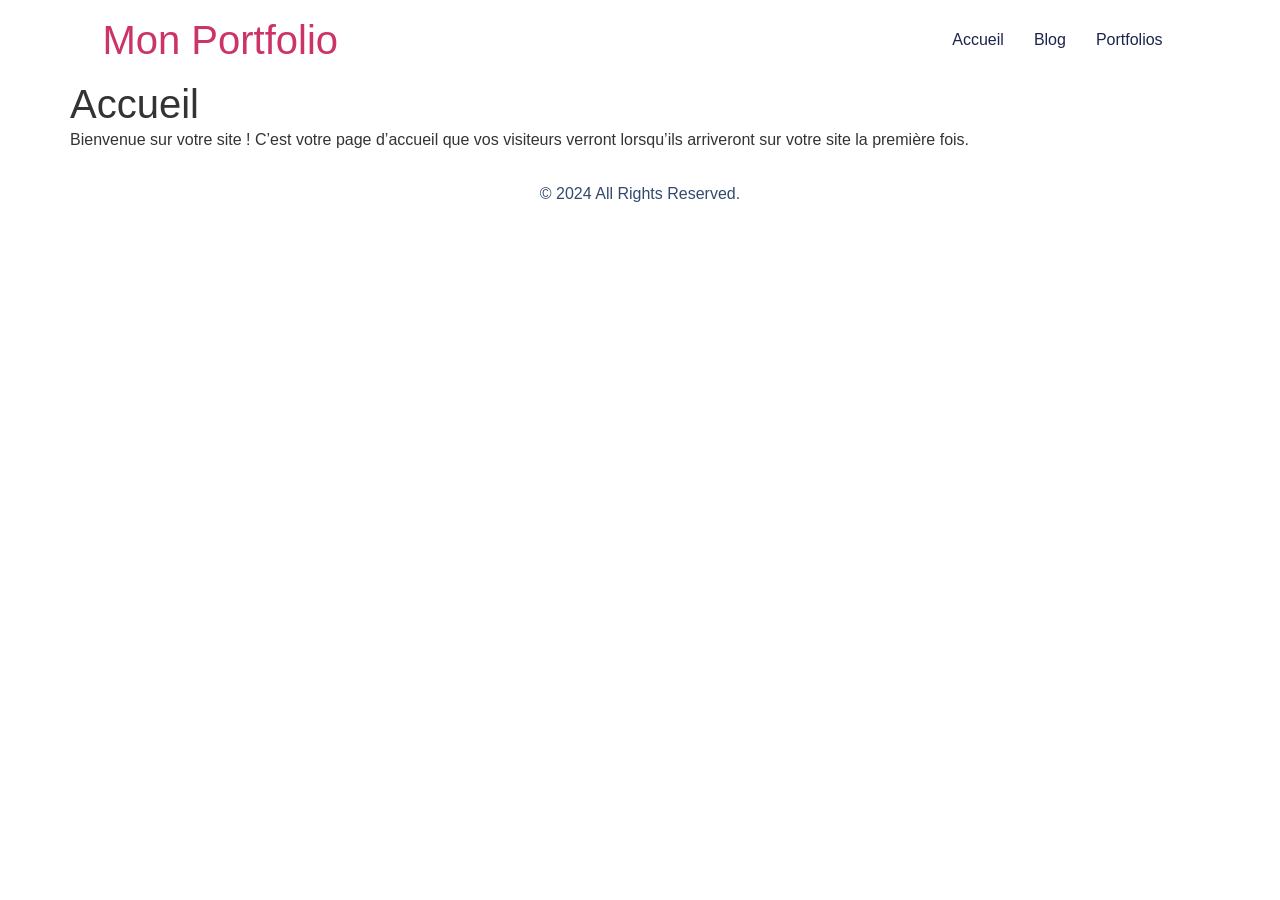
==== accueil/index.html @ 14f30f1a "initial commit" ====
<!DOCTYPE html>
<html lang="fr-FR">
<head>
	<meta charset="UTF-8">
	<meta name="viewport" content="width=device-width, initial-scale=1">
	<link rel="profile" href="https://gmpg.org/xfn/11">
	<title>Accueil &#8211; Mon Portfolio</title>
<meta name="robots" content="max-image-preview:large">
	<style>img:is([sizes="auto" i], [sizes^="auto," i]) { contain-intrinsic-size: 3000px 1500px }</style>
	<link rel="alternate" type="application/rss+xml" title="Mon Portfolio &raquo; Flux" href="/feed/">
<link rel="alternate" type="application/rss+xml" title="Mon Portfolio &raquo; Flux des commentaires" href="/comments/feed/">
<script>
window._wpemojiSettings = {"baseUrl":"https:\/\/s.w.org\/images\/core\/emoji\/15.1.0\/72x72\/","ext":".png","svgUrl":"https:\/\/s.w.org\/images\/core\/emoji\/15.1.0\/svg\/","svgExt":".svg","source":{"concatemoji":"\/wp-includes\/js\/wp-emoji-release.min.js?ver=6.8.1"}};
/*! This file is auto-generated */
!function(i,n){var o,s,e;function c(e){try{var t={supportTests:e,timestamp:(new Date).valueOf()};sessionStorage.setItem(o,JSON.stringify(t))}catch(e){}}function p(e,t,n){e.clearRect(0,0,e.canvas.width,e.canvas.height),e.fillText(t,0,0);var t=new Uint32Array(e.getImageData(0,0,e.canvas.width,e.canvas.height).data),r=(e.clearRect(0,0,e.canvas.width,e.canvas.height),e.fillText(n,0,0),new Uint32Array(e.getImageData(0,0,e.canvas.width,e.canvas.height).data));return t.every(function(e,t){return e===r[t]})}function u(e,t,n){switch(t){case"flag":return n(e,"🏳️‍⚧️","🏳️​⚧️")?!1:!n(e,"🇺🇳","🇺​🇳")&&!n(e,"🏴󠁧󠁢󠁥󠁮󠁧󠁿","🏴​󠁧​󠁢​󠁥​󠁮​󠁧​󠁿");case"emoji":return!n(e,"🐦‍🔥","🐦​🔥")}return!1}function f(e,t,n){var r="undefined"!=typeof WorkerGlobalScope&&self instanceof WorkerGlobalScope?new OffscreenCanvas(300,150):i.createElement("canvas"),a=r.getContext("2d",{willReadFrequently:!0}),o=(a.textBaseline="top",a.font="600 32px Arial",{});return e.forEach(function(e){o[e]=t(a,e,n)}),o}function t(e){var t=i.createElement("script");t.src=e,t.defer=!0,i.head.appendChild(t)}"undefined"!=typeof Promise&&(o="wpEmojiSettingsSupports",s=["flag","emoji"],n.supports={everything:!0,everythingExceptFlag:!0},e=new Promise(function(e){i.addEventListener("DOMContentLoaded",e,{once:!0})}),new Promise(function(t){var n=function(){try{var e=JSON.parse(sessionStorage.getItem(o));if("object"==typeof e&&"number"==typeof e.timestamp&&(new Date).valueOf()<e.timestamp+604800&&"object"==typeof e.supportTests)return e.supportTests}catch(e){}return null}();if(!n){if("undefined"!=typeof Worker&&"undefined"!=typeof OffscreenCanvas&&"undefined"!=typeof URL&&URL.createObjectURL&&"undefined"!=typeof Blob)try{var e="postMessage("+f.toString()+"("+[JSON.stringify(s),u.toString(),p.toString()].join(",")+"));",r=new Blob([e],{type:"text/javascript"}),a=new Worker(URL.createObjectURL(r),{name:"wpTestEmojiSupports"});return void(a.onmessage=function(e){c(n=e.data),a.terminate(),t(n)})}catch(e){}c(n=f(s,u,p))}t(n)}).then(function(e){for(var t in e)n.supports[t]=e[t],n.supports.everything=n.supports.everything&&n.supports[t],"flag"!==t&&(n.supports.everythingExceptFlag=n.supports.everythingExceptFlag&&n.supports[t]);n.supports.everythingExceptFlag=n.supports.everythingExceptFlag&&!n.supports.flag,n.DOMReady=!1,n.readyCallback=function(){n.DOMReady=!0}}).then(function(){return e}).then(function(){var e;n.supports.everything||(n.readyCallback(),(e=n.source||{}).concatemoji?t(e.concatemoji):e.wpemoji&&e.twemoji&&(t(e.twemoji),t(e.wpemoji)))}))}((window,document),window._wpemojiSettings);
</script>
<style id="wp-emoji-styles-inline-css">img.wp-smiley, img.emoji {
		display: inline !important;
		border: none !important;
		box-shadow: none !important;
		height: 1em !important;
		width: 1em !important;
		margin: 0 0.07em !important;
		vertical-align: -0.1em !important;
		background: none !important;
		padding: 0 !important;
	}</style>
<link rel="stylesheet" id="wp-block-library-css" href="/wp-includes/css/dist/block-library/style.min.css?ver=6.8.1" media="all">
<style id="global-styles-inline-css">:root{--wp--preset--aspect-ratio--square: 1;--wp--preset--aspect-ratio--4-3: 4/3;--wp--preset--aspect-ratio--3-4: 3/4;--wp--preset--aspect-ratio--3-2: 3/2;--wp--preset--aspect-ratio--2-3: 2/3;--wp--preset--aspect-ratio--16-9: 16/9;--wp--preset--aspect-ratio--9-16: 9/16;--wp--preset--color--black: #000000;--wp--preset--color--cyan-bluish-gray: #abb8c3;--wp--preset--color--white: #ffffff;--wp--preset--color--pale-pink: #f78da7;--wp--preset--color--vivid-red: #cf2e2e;--wp--preset--color--luminous-vivid-orange: #ff6900;--wp--preset--color--luminous-vivid-amber: #fcb900;--wp--preset--color--light-green-cyan: #7bdcb5;--wp--preset--color--vivid-green-cyan: #00d084;--wp--preset--color--pale-cyan-blue: #8ed1fc;--wp--preset--color--vivid-cyan-blue: #0693e3;--wp--preset--color--vivid-purple: #9b51e0;--wp--preset--gradient--vivid-cyan-blue-to-vivid-purple: linear-gradient(135deg,rgba(6,147,227,1) 0%,rgb(155,81,224) 100%);--wp--preset--gradient--light-green-cyan-to-vivid-green-cyan: linear-gradient(135deg,rgb(122,220,180) 0%,rgb(0,208,130) 100%);--wp--preset--gradient--luminous-vivid-amber-to-luminous-vivid-orange: linear-gradient(135deg,rgba(252,185,0,1) 0%,rgba(255,105,0,1) 100%);--wp--preset--gradient--luminous-vivid-orange-to-vivid-red: linear-gradient(135deg,rgba(255,105,0,1) 0%,rgb(207,46,46) 100%);--wp--preset--gradient--very-light-gray-to-cyan-bluish-gray: linear-gradient(135deg,rgb(238,238,238) 0%,rgb(169,184,195) 100%);--wp--preset--gradient--cool-to-warm-spectrum: linear-gradient(135deg,rgb(74,234,220) 0%,rgb(151,120,209) 20%,rgb(207,42,186) 40%,rgb(238,44,130) 60%,rgb(251,105,98) 80%,rgb(254,248,76) 100%);--wp--preset--gradient--blush-light-purple: linear-gradient(135deg,rgb(255,206,236) 0%,rgb(152,150,240) 100%);--wp--preset--gradient--blush-bordeaux: linear-gradient(135deg,rgb(254,205,165) 0%,rgb(254,45,45) 50%,rgb(107,0,62) 100%);--wp--preset--gradient--luminous-dusk: linear-gradient(135deg,rgb(255,203,112) 0%,rgb(199,81,192) 50%,rgb(65,88,208) 100%);--wp--preset--gradient--pale-ocean: linear-gradient(135deg,rgb(255,245,203) 0%,rgb(182,227,212) 50%,rgb(51,167,181) 100%);--wp--preset--gradient--electric-grass: linear-gradient(135deg,rgb(202,248,128) 0%,rgb(113,206,126) 100%);--wp--preset--gradient--midnight: linear-gradient(135deg,rgb(2,3,129) 0%,rgb(40,116,252) 100%);--wp--preset--font-size--small: 13px;--wp--preset--font-size--medium: 20px;--wp--preset--font-size--large: 36px;--wp--preset--font-size--x-large: 42px;--wp--preset--spacing--20: 0.44rem;--wp--preset--spacing--30: 0.67rem;--wp--preset--spacing--40: 1rem;--wp--preset--spacing--50: 1.5rem;--wp--preset--spacing--60: 2.25rem;--wp--preset--spacing--70: 3.38rem;--wp--preset--spacing--80: 5.06rem;--wp--preset--shadow--natural: 6px 6px 9px rgba(0, 0, 0, 0.2);--wp--preset--shadow--deep: 12px 12px 50px rgba(0, 0, 0, 0.4);--wp--preset--shadow--sharp: 6px 6px 0px rgba(0, 0, 0, 0.2);--wp--preset--shadow--outlined: 6px 6px 0px -3px rgba(255, 255, 255, 1), 6px 6px rgba(0, 0, 0, 1);--wp--preset--shadow--crisp: 6px 6px 0px rgba(0, 0, 0, 1);}:root { --wp--style--global--content-size: 800px;--wp--style--global--wide-size: 1200px; }:where(body) { margin: 0; }.wp-site-blocks > .alignleft { float: left; margin-right: 2em; }.wp-site-blocks > .alignright { float: right; margin-left: 2em; }.wp-site-blocks > .aligncenter { justify-content: center; margin-left: auto; margin-right: auto; }:where(.wp-site-blocks) > * { margin-block-start: 24px; margin-block-end: 0; }:where(.wp-site-blocks) > :first-child { margin-block-start: 0; }:where(.wp-site-blocks) > :last-child { margin-block-end: 0; }:root { --wp--style--block-gap: 24px; }:root :where(.is-layout-flow) > :first-child{margin-block-start: 0;}:root :where(.is-layout-flow) > :last-child{margin-block-end: 0;}:root :where(.is-layout-flow) > *{margin-block-start: 24px;margin-block-end: 0;}:root :where(.is-layout-constrained) > :first-child{margin-block-start: 0;}:root :where(.is-layout-constrained) > :last-child{margin-block-end: 0;}:root :where(.is-layout-constrained) > *{margin-block-start: 24px;margin-block-end: 0;}:root :where(.is-layout-flex){gap: 24px;}:root :where(.is-layout-grid){gap: 24px;}.is-layout-flow > .alignleft{float: left;margin-inline-start: 0;margin-inline-end: 2em;}.is-layout-flow > .alignright{float: right;margin-inline-start: 2em;margin-inline-end: 0;}.is-layout-flow > .aligncenter{margin-left: auto !important;margin-right: auto !important;}.is-layout-constrained > .alignleft{float: left;margin-inline-start: 0;margin-inline-end: 2em;}.is-layout-constrained > .alignright{float: right;margin-inline-start: 2em;margin-inline-end: 0;}.is-layout-constrained > .aligncenter{margin-left: auto !important;margin-right: auto !important;}.is-layout-constrained > :where(:not(.alignleft):not(.alignright):not(.alignfull)){max-width: var(--wp--style--global--content-size);margin-left: auto !important;margin-right: auto !important;}.is-layout-constrained > .alignwide{max-width: var(--wp--style--global--wide-size);}body .is-layout-flex{display: flex;}.is-layout-flex{flex-wrap: wrap;align-items: center;}.is-layout-flex > :is(*, div){margin: 0;}body .is-layout-grid{display: grid;}.is-layout-grid > :is(*, div){margin: 0;}body{padding-top: 0px;padding-right: 0px;padding-bottom: 0px;padding-left: 0px;}a:where(:not(.wp-element-button)){text-decoration: underline;}:root :where(.wp-element-button, .wp-block-button__link){background-color: #32373c;border-width: 0;color: #fff;font-family: inherit;font-size: inherit;line-height: inherit;padding: calc(0.667em + 2px) calc(1.333em + 2px);text-decoration: none;}.has-black-color{color: var(--wp--preset--color--black) !important;}.has-cyan-bluish-gray-color{color: var(--wp--preset--color--cyan-bluish-gray) !important;}.has-white-color{color: var(--wp--preset--color--white) !important;}.has-pale-pink-color{color: var(--wp--preset--color--pale-pink) !important;}.has-vivid-red-color{color: var(--wp--preset--color--vivid-red) !important;}.has-luminous-vivid-orange-color{color: var(--wp--preset--color--luminous-vivid-orange) !important;}.has-luminous-vivid-amber-color{color: var(--wp--preset--color--luminous-vivid-amber) !important;}.has-light-green-cyan-color{color: var(--wp--preset--color--light-green-cyan) !important;}.has-vivid-green-cyan-color{color: var(--wp--preset--color--vivid-green-cyan) !important;}.has-pale-cyan-blue-color{color: var(--wp--preset--color--pale-cyan-blue) !important;}.has-vivid-cyan-blue-color{color: var(--wp--preset--color--vivid-cyan-blue) !important;}.has-vivid-purple-color{color: var(--wp--preset--color--vivid-purple) !important;}.has-black-background-color{background-color: var(--wp--preset--color--black) !important;}.has-cyan-bluish-gray-background-color{background-color: var(--wp--preset--color--cyan-bluish-gray) !important;}.has-white-background-color{background-color: var(--wp--preset--color--white) !important;}.has-pale-pink-background-color{background-color: var(--wp--preset--color--pale-pink) !important;}.has-vivid-red-background-color{background-color: var(--wp--preset--color--vivid-red) !important;}.has-luminous-vivid-orange-background-color{background-color: var(--wp--preset--color--luminous-vivid-orange) !important;}.has-luminous-vivid-amber-background-color{background-color: var(--wp--preset--color--luminous-vivid-amber) !important;}.has-light-green-cyan-background-color{background-color: var(--wp--preset--color--light-green-cyan) !important;}.has-vivid-green-cyan-background-color{background-color: var(--wp--preset--color--vivid-green-cyan) !important;}.has-pale-cyan-blue-background-color{background-color: var(--wp--preset--color--pale-cyan-blue) !important;}.has-vivid-cyan-blue-background-color{background-color: var(--wp--preset--color--vivid-cyan-blue) !important;}.has-vivid-purple-background-color{background-color: var(--wp--preset--color--vivid-purple) !important;}.has-black-border-color{border-color: var(--wp--preset--color--black) !important;}.has-cyan-bluish-gray-border-color{border-color: var(--wp--preset--color--cyan-bluish-gray) !important;}.has-white-border-color{border-color: var(--wp--preset--color--white) !important;}.has-pale-pink-border-color{border-color: var(--wp--preset--color--pale-pink) !important;}.has-vivid-red-border-color{border-color: var(--wp--preset--color--vivid-red) !important;}.has-luminous-vivid-orange-border-color{border-color: var(--wp--preset--color--luminous-vivid-orange) !important;}.has-luminous-vivid-amber-border-color{border-color: var(--wp--preset--color--luminous-vivid-amber) !important;}.has-light-green-cyan-border-color{border-color: var(--wp--preset--color--light-green-cyan) !important;}.has-vivid-green-cyan-border-color{border-color: var(--wp--preset--color--vivid-green-cyan) !important;}.has-pale-cyan-blue-border-color{border-color: var(--wp--preset--color--pale-cyan-blue) !important;}.has-vivid-cyan-blue-border-color{border-color: var(--wp--preset--color--vivid-cyan-blue) !important;}.has-vivid-purple-border-color{border-color: var(--wp--preset--color--vivid-purple) !important;}.has-vivid-cyan-blue-to-vivid-purple-gradient-background{background: var(--wp--preset--gradient--vivid-cyan-blue-to-vivid-purple) !important;}.has-light-green-cyan-to-vivid-green-cyan-gradient-background{background: var(--wp--preset--gradient--light-green-cyan-to-vivid-green-cyan) !important;}.has-luminous-vivid-amber-to-luminous-vivid-orange-gradient-background{background: var(--wp--preset--gradient--luminous-vivid-amber-to-luminous-vivid-orange) !important;}.has-luminous-vivid-orange-to-vivid-red-gradient-background{background: var(--wp--preset--gradient--luminous-vivid-orange-to-vivid-red) !important;}.has-very-light-gray-to-cyan-bluish-gray-gradient-background{background: var(--wp--preset--gradient--very-light-gray-to-cyan-bluish-gray) !important;}.has-cool-to-warm-spectrum-gradient-background{background: var(--wp--preset--gradient--cool-to-warm-spectrum) !important;}.has-blush-light-purple-gradient-background{background: var(--wp--preset--gradient--blush-light-purple) !important;}.has-blush-bordeaux-gradient-background{background: var(--wp--preset--gradient--blush-bordeaux) !important;}.has-luminous-dusk-gradient-background{background: var(--wp--preset--gradient--luminous-dusk) !important;}.has-pale-ocean-gradient-background{background: var(--wp--preset--gradient--pale-ocean) !important;}.has-electric-grass-gradient-background{background: var(--wp--preset--gradient--electric-grass) !important;}.has-midnight-gradient-background{background: var(--wp--preset--gradient--midnight) !important;}.has-small-font-size{font-size: var(--wp--preset--font-size--small) !important;}.has-medium-font-size{font-size: var(--wp--preset--font-size--medium) !important;}.has-large-font-size{font-size: var(--wp--preset--font-size--large) !important;}.has-x-large-font-size{font-size: var(--wp--preset--font-size--x-large) !important;}
:root :where(.wp-block-pullquote){font-size: 1.5em;line-height: 1.6;}</style>
<link rel="stylesheet" id="contact-form-7-css" href="/wp-content/plugins/contact-form-7/includes/css/styles.css?ver=6.0.6" media="all">
<link rel="stylesheet" id="raratheme-companion-css" href="/wp-content/plugins/raratheme-companion/public/css/raratheme-companion-public.min.css?ver=1.4.3" media="all">
<link rel="stylesheet" id="hello-elementor-css" href="/wp-content/themes/hello-elementor/style.min.css?ver=3.3.0" media="all">
<link rel="stylesheet" id="hello-elementor-theme-style-css" href="/wp-content/themes/hello-elementor/theme.min.css?ver=3.3.0" media="all">
<link rel="stylesheet" id="hello-elementor-header-footer-css" href="/wp-content/themes/hello-elementor/header-footer.min.css?ver=3.3.0" media="all">
<link rel="stylesheet" id="elementor-frontend-css" href="/wp-content/plugins/elementor/assets/css/frontend.min.css?ver=3.28.4" media="all">
<link rel="stylesheet" id="elementor-post-26-css" href="/wp-content/uploads/elementor/css/post-26.css?ver=1746370092" media="all">
<link rel="stylesheet" id="elementor-gf-local-poppins-css" href="/wp-content/uploads/elementor/google-fonts/css/poppins.css?ver=1746364653" media="all">
<script src="/wp-includes/js/jquery/jquery.min.js?ver=3.7.1" id="jquery-core-js"></script>
<script src="/wp-includes/js/jquery/jquery-migrate.min.js?ver=3.4.1" id="jquery-migrate-js"></script>
<link rel="https://api.w.org/" href="/wp-json/">
<link rel="alternate" title="JSON" type="application/json" href="/wp-json/wp/v2/pages/11">
<link rel="EditURI" type="application/rsd+xml" title="RSD" href="/xmlrpc.php?rsd">
<meta name="generator" content="WordPress 6.8.1">
<link rel="canonical" href="/accueil/">
<link rel="shortlink" href="/?p=11">
<link rel="alternate" title="oEmbed (JSON)" type="application/json+oembed" href="/wp-json/oembed/1.0/embed?url=http%3A%2F%2F%2Faccueil%2F">
<link rel="alternate" title="oEmbed (XML)" type="text/xml+oembed" href="/wp-json/oembed/1.0/embed?url=http%3A%2F%2F%2Faccueil%2F#038;format=xml">
<meta name="generator" content="Elementor 3.28.4; features: e_font_icon_svg, additional_custom_breakpoints, e_local_google_fonts, e_element_cache; settings: css_print_method-external, google_font-enabled, font_display-swap">
			<style>.e-con.e-parent:nth-of-type(n+4):not(.e-lazyloaded):not(.e-no-lazyload),
				.e-con.e-parent:nth-of-type(n+4):not(.e-lazyloaded):not(.e-no-lazyload) * {
					background-image: none !important;
				}
				@media screen and (max-height: 1024px) {
					.e-con.e-parent:nth-of-type(n+3):not(.e-lazyloaded):not(.e-no-lazyload),
					.e-con.e-parent:nth-of-type(n+3):not(.e-lazyloaded):not(.e-no-lazyload) * {
						background-image: none !important;
					}
				}
				@media screen and (max-height: 640px) {
					.e-con.e-parent:nth-of-type(n+2):not(.e-lazyloaded):not(.e-no-lazyload),
					.e-con.e-parent:nth-of-type(n+2):not(.e-lazyloaded):not(.e-no-lazyload) * {
						background-image: none !important;
					}
				}</style>
			</head>
<body class="wp-singular page-template-default page page-id-11 wp-embed-responsive wp-theme-hello-elementor eio-default theme-default elementor-default elementor-kit-26">


<a class="skip-link screen-reader-text" href="#content">Aller au contenu</a>

<header id="site-header" class="site-header dynamic-header header-full-width menu-dropdown-mobile">
	<div class="header-inner">
		<div class="site-branding show-title">
							<div class="site-title show">
					<a href="/" title="Accueil" rel="home">
						Mon Portfolio					</a>
				</div>
					</div>

					<nav class="site-navigation show" aria-label="Menu principal">
				<ul id="menu-principal" class="menu">
<li id="menu-item-18" class="menu-item menu-item-type-post_type menu-item-object-page current-menu-item page_item page-item-11 current_page_item menu-item-18"><a href="/accueil/" aria-current="page">Accueil</a></li>
<li id="menu-item-19" class="menu-item menu-item-type-post_type menu-item-object-page menu-item-19"><a href="/blog/">Blog</a></li>
<li id="menu-item-20" class="menu-item menu-item-type-post_type menu-item-object-page menu-item-20"><a href="/portfolios/">Portfolios</a></li>
</ul>			</nav>
							<div class="site-navigation-toggle-holder show">
				<button type="button" class="site-navigation-toggle" aria-label="Menu">
					<span class="site-navigation-toggle-icon" aria-hidden="true"></span>
				</button>
			</div>
			<nav class="site-navigation-dropdown show" aria-label="Menu mobile" aria-hidden="true" inert>
				<ul id="menu-principal-1" class="menu">
<li class="menu-item menu-item-type-post_type menu-item-object-page current-menu-item page_item page-item-11 current_page_item menu-item-18"><a href="/accueil/" aria-current="page">Accueil</a></li>
<li class="menu-item menu-item-type-post_type menu-item-object-page menu-item-19"><a href="/blog/">Blog</a></li>
<li class="menu-item menu-item-type-post_type menu-item-object-page menu-item-20"><a href="/portfolios/">Portfolios</a></li>
</ul>			</nav>
			</div>
</header>

<main id="content" class="site-main post-11 page type-page status-publish has-post-thumbnail hentry">

			<div class="page-header">
			<h1 class="entry-title">Accueil</h1>		</div>
	
	<div class="page-content">
		
<p>Bienvenue sur votre site&nbsp;! C’est votre page d’accueil que vos visiteurs verront lorsqu’ils arriveront sur votre site la première fois.</p>



<p></p>

		
			</div>

	
</main>

	<footer id="site-footer" class="site-footer dynamic-footer footer-stacked footer-full-width footer-has-copyright">
	<div class="footer-inner">
		<div class="site-branding show-logo">
					</div>

					<nav class="site-navigation hide" aria-label="Menu de pied de page">
				<ul id="menu-principal-2" class="menu">
<li class="menu-item menu-item-type-post_type menu-item-object-page current-menu-item page_item page-item-11 current_page_item menu-item-18"><a href="/accueil/" aria-current="page">Accueil</a></li>
<li class="menu-item menu-item-type-post_type menu-item-object-page menu-item-19"><a href="/blog/">Blog</a></li>
<li class="menu-item menu-item-type-post_type menu-item-object-page menu-item-20"><a href="/portfolios/">Portfolios</a></li>
</ul>			</nav>
		
					<div class="copyright show">
				<p>© 2024 All Rights Reserved.</p>
			</div>
			</div>
</footer>

<script type="speculationrules">{"prefetch":[{"source":"document","where":{"and":[{"href_matches":"\/*"},{"not":{"href_matches":["\/wp-*.php","\/wp-admin\/*","\/wp-content\/uploads\/*","\/wp-content\/*","\/wp-content\/plugins\/*","\/wp-content\/themes\/hello-elementor\/*","\/*\\?(.+)"]}},{"not":{"selector_matches":"a[rel~=\"nofollow\"]"}},{"not":{"selector_matches":".no-prefetch, .no-prefetch a"}}]},"eagerness":"conservative"}]}</script>
			<script>const lazyloadRunObserver = () => {
					const lazyloadBackgrounds = document.querySelectorAll( `.e-con.e-parent:not(.e-lazyloaded)` );
					const lazyloadBackgroundObserver = new IntersectionObserver( ( entries ) => {
						entries.forEach( ( entry ) => {
							if ( entry.isIntersecting ) {
								let lazyloadBackground = entry.target;
								if( lazyloadBackground ) {
									lazyloadBackground.classList.add( 'e-lazyloaded' );
								}
								lazyloadBackgroundObserver.unobserve( entry.target );
							}
						});
					}, { rootMargin: '200px 0px 200px 0px' } );
					lazyloadBackgrounds.forEach( ( lazyloadBackground ) => {
						lazyloadBackgroundObserver.observe( lazyloadBackground );
					} );
				};
				const events = [
					'DOMContentLoaded',
					'elementor/lazyload/observe',
				];
				events.forEach( ( event ) => {
					document.addEventListener( event, lazyloadRunObserver );
				} );</script>
			<script src="/wp-includes/js/dist/hooks.min.js?ver=4d63a3d491d11ffd8ac6" id="wp-hooks-js"></script>
<script src="/wp-includes/js/dist/i18n.min.js?ver=5e580eb46a90c2b997e6" id="wp-i18n-js"></script>
<script id="wp-i18n-js-after">
wp.i18n.setLocaleData( { 'text directionltr': [ 'ltr' ] } );
</script>
<script src="/wp-content/plugins/contact-form-7/includes/swv/js/index.js?ver=6.0.6" id="swv-js"></script>
<script id="contact-form-7-js-translations">( function( domain, translations ) {
	var localeData = translations.locale_data[ domain ] || translations.locale_data.messages;
	localeData[""].domain = domain;
	wp.i18n.setLocaleData( localeData, domain );
} )( "contact-form-7", {"translation-revision-date":"2025-02-06 12:02:14+0000","generator":"GlotPress\/4.0.1","domain":"messages","locale_data":{"messages":{"":{"domain":"messages","plural-forms":"nplurals=2; plural=n > 1;","lang":"fr"},"This contact form is placed in the wrong place.":["Ce formulaire de contact est placé dans un mauvais endroit."],"Error:":["Erreur :"]}},"comment":{"reference":"includes\/js\/index.js"}} );</script>
<script id="contact-form-7-js-before">var wpcf7 = {
    "api": {
        "root": "\/wp-json\/",
        "namespace": "contact-form-7\/v1"
    }
};</script>
<script src="/wp-content/plugins/contact-form-7/includes/js/index.js?ver=6.0.6" id="contact-form-7-js"></script>
<script src="/wp-content/plugins/raratheme-companion/public/js/isotope.pkgd.min.js?ver=3.0.5" id="isotope-pkgd-js"></script>
<script src="/wp-includes/js/imagesloaded.min.js?ver=5.0.0" id="imagesloaded-js"></script>
<script src="/wp-includes/js/masonry.min.js?ver=4.2.2" id="masonry-js"></script>
<script src="/wp-content/plugins/raratheme-companion/public/js/raratheme-companion-public.min.js?ver=1.4.3" id="raratheme-companion-js"></script>
<script src="/wp-content/plugins/raratheme-companion/public/js/fontawesome/all.min.js?ver=6.1.1" id="all-js"></script>
<script src="/wp-content/plugins/raratheme-companion/public/js/fontawesome/v4-shims.min.js?ver=6.1.1" id="v4-shims-js"></script>
<script src="/wp-content/themes/hello-elementor/assets/js/hello-frontend.min.js?ver=3.3.0" id="hello-theme-frontend-js"></script>

</body>
</html>
---- wp-content/plugins/contact-form-7/includes/css/styles.css ----
.wpcf7 .screen-reader-response {
	position: absolute;
	overflow: hidden;
	clip: rect(1px, 1px, 1px, 1px);
	clip-path: inset(50%);
	height: 1px;
	width: 1px;
	margin: -1px;
	padding: 0;
	border: 0;
	word-wrap: normal !important;
}

.wpcf7 form .wpcf7-response-output {
	margin: 2em 0.5em 1em;
	padding: 0.2em 1em;
	border: 2px solid #00a0d2; /* Blue */
}

.wpcf7 form.init .wpcf7-response-output,
.wpcf7 form.resetting .wpcf7-response-output,
.wpcf7 form.submitting .wpcf7-response-output {
	display: none;
}

.wpcf7 form.sent .wpcf7-response-output {
	border-color: #46b450; /* Green */
}

.wpcf7 form.failed .wpcf7-response-output,
.wpcf7 form.aborted .wpcf7-response-output {
	border-color: #dc3232; /* Red */
}

.wpcf7 form.spam .wpcf7-response-output {
	border-color: #f56e28; /* Orange */
}

.wpcf7 form.invalid .wpcf7-response-output,
.wpcf7 form.unaccepted .wpcf7-response-output,
.wpcf7 form.payment-required .wpcf7-response-output {
	border-color: #ffb900; /* Yellow */
}

.wpcf7-form-control-wrap {
	position: relative;
}

.wpcf7-not-valid-tip {
	color: #dc3232; /* Red */
	font-size: 1em;
	font-weight: normal;
	display: block;
}

.use-floating-validation-tip .wpcf7-not-valid-tip {
	position: relative;
	top: -2ex;
	left: 1em;
	z-index: 100;
	border: 1px solid #dc3232;
	background: #fff;
	padding: .2em .8em;
	width: 24em;
}

.wpcf7-list-item {
	display: inline-block;
	margin: 0 0 0 1em;
}

.wpcf7-list-item-label::before,
.wpcf7-list-item-label::after {
	content: " ";
}

.wpcf7-spinner {
	visibility: hidden;
	display: inline-block;
	background-color: #23282d; /* Dark Gray 800 */
	opacity: 0.75;
	width: 24px;
	height: 24px;
	border: none;
	border-radius: 100%;
	padding: 0;
	margin: 0 24px;
	position: relative;
}

form.submitting .wpcf7-spinner {
	visibility: visible;
}

.wpcf7-spinner::before {
	content: '';
	position: absolute;
	background-color: #fbfbfc; /* Light Gray 100 */
	top: 4px;
	left: 4px;
	width: 6px;
	height: 6px;
	border: none;
	border-radius: 100%;
	transform-origin: 8px 8px;
	animation-name: spin;
	animation-duration: 1000ms;
	animation-timing-function: linear;
	animation-iteration-count: infinite;
}

@media (prefers-reduced-motion: reduce) {
	.wpcf7-spinner::before {
		animation-name: blink;
		animation-duration: 2000ms;
	}
}

@keyframes spin {
	from {
		transform: rotate(0deg);
	}

	to {
		transform: rotate(360deg);
	}
}

@keyframes blink {
	from {
		opacity: 0;
	}

	50% {
		opacity: 1;
	}

	to {
		opacity: 0;
	}
}

.wpcf7 [inert] {
	opacity: 0.5;
}

.wpcf7 input[type="file"] {
	cursor: pointer;
}

.wpcf7 input[type="file"]:disabled {
	cursor: default;
}

.wpcf7 .wpcf7-submit:disabled {
	cursor: not-allowed;
}

.wpcf7 input[type="url"],
.wpcf7 input[type="email"],
.wpcf7 input[type="tel"] {
	direction: ltr;
}

.wpcf7-reflection > output {
	display: list-item;
	list-style: none;
}

.wpcf7-reflection > output[hidden] {
	display: none;
}
---- wp-content/uploads/elementor/css/post-26.css ----
.elementor-kit-26{--e-global-color-primary:#1C244B;--e-global-color-secondary:#F3F5F8;--e-global-color-text:#324A6D;--e-global-color-accent:#467FF7;--e-global-color-c696dce:#FFFFFF;--e-global-color-14ef391:#C8D5DC;--e-global-color-764183d:#F9FAFD;--e-global-color-d6cea4e:#FFFFFF;--e-global-color-86b4fcd:#02010100;--e-global-color-57c8da2:#000000CC;--e-global-typography-primary-font-family:"Poppins";--e-global-typography-primary-font-size:65px;--e-global-typography-primary-font-weight:600;--e-global-typography-primary-text-transform:none;--e-global-typography-primary-font-style:normal;--e-global-typography-primary-text-decoration:none;--e-global-typography-primary-line-height:1.2em;--e-global-typography-primary-letter-spacing:0px;--e-global-typography-secondary-font-family:"Poppins";--e-global-typography-secondary-font-size:36px;--e-global-typography-secondary-font-weight:600;--e-global-typography-secondary-text-transform:capitalize;--e-global-typography-secondary-font-style:normal;--e-global-typography-secondary-text-decoration:none;--e-global-typography-secondary-line-height:1.1em;--e-global-typography-secondary-letter-spacing:0px;--e-global-typography-text-font-family:"Poppins";--e-global-typography-text-font-size:16px;--e-global-typography-text-font-weight:300;--e-global-typography-text-text-transform:none;--e-global-typography-text-font-style:normal;--e-global-typography-text-text-decoration:none;--e-global-typography-text-line-height:1.5em;--e-global-typography-text-letter-spacing:0px;--e-global-typography-accent-font-family:"Poppins";--e-global-typography-accent-font-size:16px;--e-global-typography-accent-font-weight:400;--e-global-typography-accent-text-transform:capitalize;--e-global-typography-accent-font-style:normal;--e-global-typography-accent-text-decoration:none;--e-global-typography-accent-line-height:1em;--e-global-typography-accent-letter-spacing:0px;--e-global-typography-392b9e0-font-family:"Poppins";--e-global-typography-392b9e0-font-size:22px;--e-global-typography-392b9e0-font-weight:600;--e-global-typography-392b9e0-text-transform:capitalize;--e-global-typography-392b9e0-font-style:normal;--e-global-typography-392b9e0-text-decoration:none;--e-global-typography-392b9e0-line-height:1.2em;--e-global-typography-392b9e0-letter-spacing:0px;--e-global-typography-c05b693-font-family:"Poppins";--e-global-typography-c05b693-font-size:22px;--e-global-typography-c05b693-font-weight:300;--e-global-typography-c05b693-text-transform:none;--e-global-typography-c05b693-font-style:normal;--e-global-typography-c05b693-text-decoration:none;--e-global-typography-c05b693-line-height:1.5em;--e-global-typography-c05b693-letter-spacing:0px;--e-global-typography-6558fb1-font-family:"Poppins";--e-global-typography-6558fb1-font-size:16px;--e-global-typography-6558fb1-font-weight:300;--e-global-typography-6558fb1-text-transform:uppercase;--e-global-typography-6558fb1-font-style:normal;--e-global-typography-6558fb1-text-decoration:none;--e-global-typography-6558fb1-line-height:1.5em;--e-global-typography-6558fb1-letter-spacing:10px;--e-global-typography-92bce3b-font-family:"Poppins";--e-global-typography-92bce3b-font-size:16px;--e-global-typography-92bce3b-font-weight:400;--e-global-typography-92bce3b-text-transform:capitalize;--e-global-typography-92bce3b-font-style:italic;--e-global-typography-92bce3b-text-decoration:underline;--e-global-typography-92bce3b-line-height:1em;--e-global-typography-92bce3b-letter-spacing:0px;--e-global-typography-b2deeae-font-family:"Poppins";--e-global-typography-b2deeae-font-size:85px;--e-global-typography-b2deeae-font-weight:600;--e-global-typography-b2deeae-text-transform:none;--e-global-typography-b2deeae-font-style:normal;--e-global-typography-b2deeae-text-decoration:none;--e-global-typography-b2deeae-line-height:1em;--e-global-typography-b2deeae-letter-spacing:0px;--e-global-typography-fb1a3e0-font-family:"Poppins";--e-global-typography-fb1a3e0-font-size:200px;--e-global-typography-fb1a3e0-font-weight:600;--e-global-typography-fb1a3e0-text-transform:none;--e-global-typography-fb1a3e0-font-style:normal;--e-global-typography-fb1a3e0-text-decoration:none;--e-global-typography-fb1a3e0-line-height:1.2em;--e-global-typography-fb1a3e0-letter-spacing:0px;--e-global-typography-397e168-font-family:"Poppins";--e-global-typography-397e168-font-size:16px;--e-global-typography-397e168-font-weight:400;--e-global-typography-397e168-text-transform:capitalize;--e-global-typography-397e168-font-style:italic;--e-global-typography-397e168-text-decoration:none;--e-global-typography-397e168-line-height:1.3em;--e-global-typography-397e168-letter-spacing:0px;background-color:var( --e-global-color-c696dce );}.site-header{background-color:var( --e-global-color-d6cea4e );padding-inline-end:8%;padding-inline-start:8%;}.site-footer{background-color:var( --e-global-color-d6cea4e );}.elementor-kit-26 h4{color:var( --e-global-color-primary );font-family:var( --e-global-typography-392b9e0-font-family ), Sans-serif;font-size:var( --e-global-typography-392b9e0-font-size );font-weight:var( --e-global-typography-392b9e0-font-weight );text-transform:var( --e-global-typography-392b9e0-text-transform );font-style:var( --e-global-typography-392b9e0-font-style );text-decoration:var( --e-global-typography-392b9e0-text-decoration );line-height:var( --e-global-typography-392b9e0-line-height );letter-spacing:var( --e-global-typography-392b9e0-letter-spacing );}.elementor-section.elementor-section-boxed > .elementor-container{max-width:1140px;}.e-con{--container-max-width:1140px;--container-default-padding-top:0px;--container-default-padding-right:0px;--container-default-padding-bottom:0px;--container-default-padding-left:0px;}.elementor-widget:not(:last-child){margin-block-end:20px;}.elementor-element{--widgets-spacing:20px 20px;--widgets-spacing-row:20px;--widgets-spacing-column:20px;}{}h1.entry-title{display:var(--page-title-display);}.site-header .site-navigation ul.menu li a{color:var( --e-global-color-primary );}.site-header .site-navigation-toggle .site-navigation-toggle-icon{color:var( --e-global-color-accent );}.site-header .site-navigation .menu li{font-family:var( --e-global-typography-accent-font-family ), Sans-serif;font-size:var( --e-global-typography-accent-font-size );font-weight:var( --e-global-typography-accent-font-weight );text-transform:var( --e-global-typography-accent-text-transform );font-style:var( --e-global-typography-accent-font-style );text-decoration:var( --e-global-typography-accent-text-decoration );line-height:var( --e-global-typography-accent-line-height );letter-spacing:var( --e-global-typography-accent-letter-spacing );}.site-footer .copyright p{color:var( --e-global-color-text );font-family:var( --e-global-typography-text-font-family ), Sans-serif;font-size:var( --e-global-typography-text-font-size );font-weight:var( --e-global-typography-text-font-weight );text-transform:var( --e-global-typography-text-text-transform );font-style:var( --e-global-typography-text-font-style );text-decoration:var( --e-global-typography-text-text-decoration );line-height:var( --e-global-typography-text-line-height );letter-spacing:var( --e-global-typography-text-letter-spacing );}@media(max-width:1024px){.elementor-kit-26{--e-global-typography-primary-font-size:45px;--e-global-typography-secondary-font-size:25px;--e-global-typography-text-font-size:14px;--e-global-typography-accent-font-size:14px;--e-global-typography-c05b693-font-size:14px;--e-global-typography-6558fb1-font-size:14px;--e-global-typography-92bce3b-font-size:14px;--e-global-typography-b2deeae-font-size:65px;--e-global-typography-fb1a3e0-font-size:145px;--e-global-typography-397e168-font-size:14px;}.elementor-kit-26 h4{font-size:var( --e-global-typography-392b9e0-font-size );line-height:var( --e-global-typography-392b9e0-line-height );letter-spacing:var( --e-global-typography-392b9e0-letter-spacing );}.elementor-section.elementor-section-boxed > .elementor-container{max-width:1024px;}.e-con{--container-max-width:1024px;}.site-header{padding-inline-end:5%;padding-inline-start:5%;}.site-header .site-navigation .menu li{font-size:var( --e-global-typography-accent-font-size );line-height:var( --e-global-typography-accent-line-height );letter-spacing:var( --e-global-typography-accent-letter-spacing );}.site-footer .copyright p{font-size:var( --e-global-typography-text-font-size );line-height:var( --e-global-typography-text-line-height );letter-spacing:var( --e-global-typography-text-letter-spacing );}}@media(max-width:767px){.elementor-kit-26{--e-global-typography-primary-font-size:28px;--e-global-typography-primary-line-height:1.1em;--e-global-typography-secondary-font-size:20px;--e-global-typography-392b9e0-font-size:18px;--e-global-typography-b2deeae-font-size:48px;--e-global-typography-b2deeae-line-height:1em;--e-global-typography-fb1a3e0-font-size:100px;--e-global-typography-fb1a3e0-line-height:1em;}.elementor-kit-26 h4{font-size:var( --e-global-typography-392b9e0-font-size );line-height:var( --e-global-typography-392b9e0-line-height );letter-spacing:var( --e-global-typography-392b9e0-letter-spacing );}.elementor-section.elementor-section-boxed > .elementor-container{max-width:767px;}.e-con{--container-max-width:767px;}.site-header .site-navigation .menu li{font-size:var( --e-global-typography-accent-font-size );line-height:var( --e-global-typography-accent-line-height );letter-spacing:var( --e-global-typography-accent-letter-spacing );}.site-footer .copyright p{font-size:var( --e-global-typography-text-font-size );line-height:var( --e-global-typography-text-line-height );letter-spacing:var( --e-global-typography-text-letter-spacing );}}
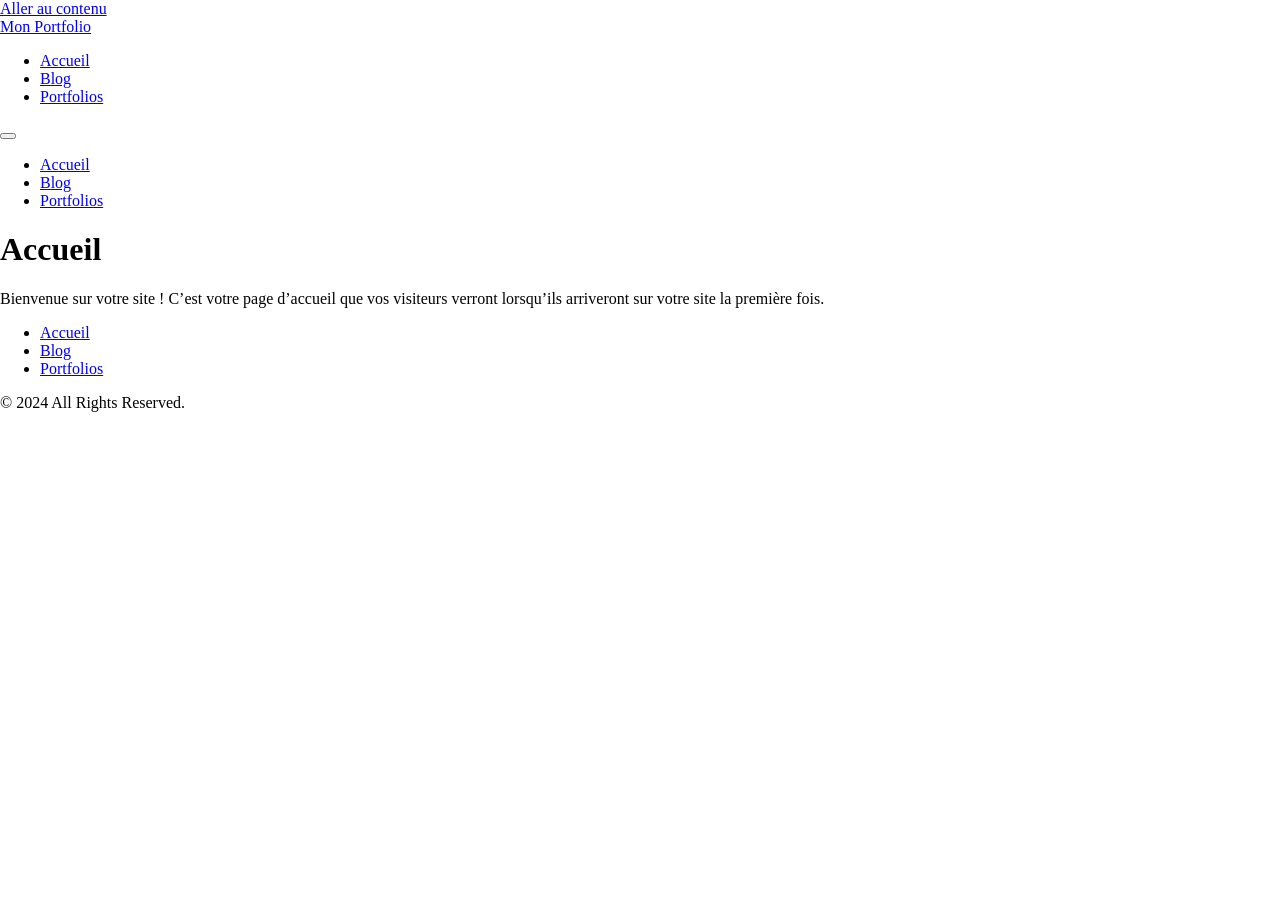
==== commit 12065ea4: "new site" ====
--- a/accueil/index.html
+++ b/accueil/index.html
@@ -7,10 +7,10 @@
 	<title>Accueil &#8211; Mon Portfolio</title>
 <meta name="robots" content="max-image-preview:large">
 	<style>img:is([sizes="auto" i], [sizes^="auto," i]) { contain-intrinsic-size: 3000px 1500px }</style>
-	<link rel="alternate" type="application/rss+xml" title="Mon Portfolio &raquo; Flux" href="/feed/">
-<link rel="alternate" type="application/rss+xml" title="Mon Portfolio &raquo; Flux des commentaires" href="/comments/feed/">
+	<link rel="alternate" type="application/rss+xml" title="Mon Portfolio &raquo; Flux" href="https://github.com/souley692/souley692.github.io.git/feed/">
+<link rel="alternate" type="application/rss+xml" title="Mon Portfolio &raquo; Flux des commentaires" href="https://github.com/souley692/souley692.github.io.git/comments/feed/">
 <script>
-window._wpemojiSettings = {"baseUrl":"https:\/\/s.w.org\/images\/core\/emoji\/15.1.0\/72x72\/","ext":".png","svgUrl":"https:\/\/s.w.org\/images\/core\/emoji\/15.1.0\/svg\/","svgExt":".svg","source":{"concatemoji":"\/wp-includes\/js\/wp-emoji-release.min.js?ver=6.8.1"}};
+window._wpemojiSettings = {"baseUrl":"https:\/\/s.w.org\/images\/core\/emoji\/15.1.0\/72x72\/","ext":".png","svgUrl":"https:\/\/s.w.org\/images\/core\/emoji\/15.1.0\/svg\/","svgExt":".svg","source":{"concatemoji":"https:\/\/github.com\/souley692\/souley692.github.io.git\/wp-includes\/js\/wp-emoji-release.min.js?ver=6.8.1"}};
 /*! This file is auto-generated */
 !function(i,n){var o,s,e;function c(e){try{var t={supportTests:e,timestamp:(new Date).valueOf()};sessionStorage.setItem(o,JSON.stringify(t))}catch(e){}}function p(e,t,n){e.clearRect(0,0,e.canvas.width,e.canvas.height),e.fillText(t,0,0);var t=new Uint32Array(e.getImageData(0,0,e.canvas.width,e.canvas.height).data),r=(e.clearRect(0,0,e.canvas.width,e.canvas.height),e.fillText(n,0,0),new Uint32Array(e.getImageData(0,0,e.canvas.width,e.canvas.height).data));return t.every(function(e,t){return e===r[t]})}function u(e,t,n){switch(t){case"flag":return n(e,"🏳️‍⚧️","🏳️​⚧️")?!1:!n(e,"🇺🇳","🇺​🇳")&&!n(e,"🏴󠁧󠁢󠁥󠁮󠁧󠁿","🏴​󠁧​󠁢​󠁥​󠁮​󠁧​󠁿");case"emoji":return!n(e,"🐦‍🔥","🐦​🔥")}return!1}function f(e,t,n){var r="undefined"!=typeof WorkerGlobalScope&&self instanceof WorkerGlobalScope?new OffscreenCanvas(300,150):i.createElement("canvas"),a=r.getContext("2d",{willReadFrequently:!0}),o=(a.textBaseline="top",a.font="600 32px Arial",{});return e.forEach(function(e){o[e]=t(a,e,n)}),o}function t(e){var t=i.createElement("script");t.src=e,t.defer=!0,i.head.appendChild(t)}"undefined"!=typeof Promise&&(o="wpEmojiSettingsSupports",s=["flag","emoji"],n.supports={everything:!0,everythingExceptFlag:!0},e=new Promise(function(e){i.addEventListener("DOMContentLoaded",e,{once:!0})}),new Promise(function(t){var n=function(){try{var e=JSON.parse(sessionStorage.getItem(o));if("object"==typeof e&&"number"==typeof e.timestamp&&(new Date).valueOf()<e.timestamp+604800&&"object"==typeof e.supportTests)return e.supportTests}catch(e){}return null}();if(!n){if("undefined"!=typeof Worker&&"undefined"!=typeof OffscreenCanvas&&"undefined"!=typeof URL&&URL.createObjectURL&&"undefined"!=typeof Blob)try{var e="postMessage("+f.toString()+"("+[JSON.stringify(s),u.toString(),p.toString()].join(",")+"));",r=new Blob([e],{type:"text/javascript"}),a=new Worker(URL.createObjectURL(r),{name:"wpTestEmojiSupports"});return void(a.onmessage=function(e){c(n=e.data),a.terminate(),t(n)})}catch(e){}c(n=f(s,u,p))}t(n)}).then(function(e){for(var t in e)n.supports[t]=e[t],n.supports.everything=n.supports.everything&&n.supports[t],"flag"!==t&&(n.supports.everythingExceptFlag=n.supports.everythingExceptFlag&&n.supports[t]);n.supports.everythingExceptFlag=n.supports.everythingExceptFlag&&!n.supports.flag,n.DOMReady=!1,n.readyCallback=function(){n.DOMReady=!0}}).then(function(){return e}).then(function(){var e;n.supports.everything||(n.readyCallback(),(e=n.source||{}).concatemoji?t(e.concatemoji):e.wpemoji&&e.twemoji&&(t(e.twemoji),t(e.wpemoji)))}))}((window,document),window._wpemojiSettings);
 </script>
@@ -25,28 +25,28 @@
 		background: none !important;
 		padding: 0 !important;
 	}</style>
-<link rel="stylesheet" id="wp-block-library-css" href="/wp-includes/css/dist/block-library/style.min.css?ver=6.8.1" media="all">
+<link rel="stylesheet" id="wp-block-library-css" href="https://github.com/souley692/souley692.github.io.git/wp-includes/css/dist/block-library/style.min.css?ver=6.8.1" media="all">
 <style id="global-styles-inline-css">:root{--wp--preset--aspect-ratio--square: 1;--wp--preset--aspect-ratio--4-3: 4/3;--wp--preset--aspect-ratio--3-4: 3/4;--wp--preset--aspect-ratio--3-2: 3/2;--wp--preset--aspect-ratio--2-3: 2/3;--wp--preset--aspect-ratio--16-9: 16/9;--wp--preset--aspect-ratio--9-16: 9/16;--wp--preset--color--black: #000000;--wp--preset--color--cyan-bluish-gray: #abb8c3;--wp--preset--color--white: #ffffff;--wp--preset--color--pale-pink: #f78da7;--wp--preset--color--vivid-red: #cf2e2e;--wp--preset--color--luminous-vivid-orange: #ff6900;--wp--preset--color--luminous-vivid-amber: #fcb900;--wp--preset--color--light-green-cyan: #7bdcb5;--wp--preset--color--vivid-green-cyan: #00d084;--wp--preset--color--pale-cyan-blue: #8ed1fc;--wp--preset--color--vivid-cyan-blue: #0693e3;--wp--preset--color--vivid-purple: #9b51e0;--wp--preset--gradient--vivid-cyan-blue-to-vivid-purple: linear-gradient(135deg,rgba(6,147,227,1) 0%,rgb(155,81,224) 100%);--wp--preset--gradient--light-green-cyan-to-vivid-green-cyan: linear-gradient(135deg,rgb(122,220,180) 0%,rgb(0,208,130) 100%);--wp--preset--gradient--luminous-vivid-amber-to-luminous-vivid-orange: linear-gradient(135deg,rgba(252,185,0,1) 0%,rgba(255,105,0,1) 100%);--wp--preset--gradient--luminous-vivid-orange-to-vivid-red: linear-gradient(135deg,rgba(255,105,0,1) 0%,rgb(207,46,46) 100%);--wp--preset--gradient--very-light-gray-to-cyan-bluish-gray: linear-gradient(135deg,rgb(238,238,238) 0%,rgb(169,184,195) 100%);--wp--preset--gradient--cool-to-warm-spectrum: linear-gradient(135deg,rgb(74,234,220) 0%,rgb(151,120,209) 20%,rgb(207,42,186) 40%,rgb(238,44,130) 60%,rgb(251,105,98) 80%,rgb(254,248,76) 100%);--wp--preset--gradient--blush-light-purple: linear-gradient(135deg,rgb(255,206,236) 0%,rgb(152,150,240) 100%);--wp--preset--gradient--blush-bordeaux: linear-gradient(135deg,rgb(254,205,165) 0%,rgb(254,45,45) 50%,rgb(107,0,62) 100%);--wp--preset--gradient--luminous-dusk: linear-gradient(135deg,rgb(255,203,112) 0%,rgb(199,81,192) 50%,rgb(65,88,208) 100%);--wp--preset--gradient--pale-ocean: linear-gradient(135deg,rgb(255,245,203) 0%,rgb(182,227,212) 50%,rgb(51,167,181) 100%);--wp--preset--gradient--electric-grass: linear-gradient(135deg,rgb(202,248,128) 0%,rgb(113,206,126) 100%);--wp--preset--gradient--midnight: linear-gradient(135deg,rgb(2,3,129) 0%,rgb(40,116,252) 100%);--wp--preset--font-size--small: 13px;--wp--preset--font-size--medium: 20px;--wp--preset--font-size--large: 36px;--wp--preset--font-size--x-large: 42px;--wp--preset--spacing--20: 0.44rem;--wp--preset--spacing--30: 0.67rem;--wp--preset--spacing--40: 1rem;--wp--preset--spacing--50: 1.5rem;--wp--preset--spacing--60: 2.25rem;--wp--preset--spacing--70: 3.38rem;--wp--preset--spacing--80: 5.06rem;--wp--preset--shadow--natural: 6px 6px 9px rgba(0, 0, 0, 0.2);--wp--preset--shadow--deep: 12px 12px 50px rgba(0, 0, 0, 0.4);--wp--preset--shadow--sharp: 6px 6px 0px rgba(0, 0, 0, 0.2);--wp--preset--shadow--outlined: 6px 6px 0px -3px rgba(255, 255, 255, 1), 6px 6px rgba(0, 0, 0, 1);--wp--preset--shadow--crisp: 6px 6px 0px rgba(0, 0, 0, 1);}:root { --wp--style--global--content-size: 800px;--wp--style--global--wide-size: 1200px; }:where(body) { margin: 0; }.wp-site-blocks > .alignleft { float: left; margin-right: 2em; }.wp-site-blocks > .alignright { float: right; margin-left: 2em; }.wp-site-blocks > .aligncenter { justify-content: center; margin-left: auto; margin-right: auto; }:where(.wp-site-blocks) > * { margin-block-start: 24px; margin-block-end: 0; }:where(.wp-site-blocks) > :first-child { margin-block-start: 0; }:where(.wp-site-blocks) > :last-child { margin-block-end: 0; }:root { --wp--style--block-gap: 24px; }:root :where(.is-layout-flow) > :first-child{margin-block-start: 0;}:root :where(.is-layout-flow) > :last-child{margin-block-end: 0;}:root :where(.is-layout-flow) > *{margin-block-start: 24px;margin-block-end: 0;}:root :where(.is-layout-constrained) > :first-child{margin-block-start: 0;}:root :where(.is-layout-constrained) > :last-child{margin-block-end: 0;}:root :where(.is-layout-constrained) > *{margin-block-start: 24px;margin-block-end: 0;}:root :where(.is-layout-flex){gap: 24px;}:root :where(.is-layout-grid){gap: 24px;}.is-layout-flow > .alignleft{float: left;margin-inline-start: 0;margin-inline-end: 2em;}.is-layout-flow > .alignright{float: right;margin-inline-start: 2em;margin-inline-end: 0;}.is-layout-flow > .aligncenter{margin-left: auto !important;margin-right: auto !important;}.is-layout-constrained > .alignleft{float: left;margin-inline-start: 0;margin-inline-end: 2em;}.is-layout-constrained > .alignright{float: right;margin-inline-start: 2em;margin-inline-end: 0;}.is-layout-constrained > .aligncenter{margin-left: auto !important;margin-right: auto !important;}.is-layout-constrained > :where(:not(.alignleft):not(.alignright):not(.alignfull)){max-width: var(--wp--style--global--content-size);margin-left: auto !important;margin-right: auto !important;}.is-layout-constrained > .alignwide{max-width: var(--wp--style--global--wide-size);}body .is-layout-flex{display: flex;}.is-layout-flex{flex-wrap: wrap;align-items: center;}.is-layout-flex > :is(*, div){margin: 0;}body .is-layout-grid{display: grid;}.is-layout-grid > :is(*, div){margin: 0;}body{padding-top: 0px;padding-right: 0px;padding-bottom: 0px;padding-left: 0px;}a:where(:not(.wp-element-button)){text-decoration: underline;}:root :where(.wp-element-button, .wp-block-button__link){background-color: #32373c;border-width: 0;color: #fff;font-family: inherit;font-size: inherit;line-height: inherit;padding: calc(0.667em + 2px) calc(1.333em + 2px);text-decoration: none;}.has-black-color{color: var(--wp--preset--color--black) !important;}.has-cyan-bluish-gray-color{color: var(--wp--preset--color--cyan-bluish-gray) !important;}.has-white-color{color: var(--wp--preset--color--white) !important;}.has-pale-pink-color{color: var(--wp--preset--color--pale-pink) !important;}.has-vivid-red-color{color: var(--wp--preset--color--vivid-red) !important;}.has-luminous-vivid-orange-color{color: var(--wp--preset--color--luminous-vivid-orange) !important;}.has-luminous-vivid-amber-color{color: var(--wp--preset--color--luminous-vivid-amber) !important;}.has-light-green-cyan-color{color: var(--wp--preset--color--light-green-cyan) !important;}.has-vivid-green-cyan-color{color: var(--wp--preset--color--vivid-green-cyan) !important;}.has-pale-cyan-blue-color{color: var(--wp--preset--color--pale-cyan-blue) !important;}.has-vivid-cyan-blue-color{color: var(--wp--preset--color--vivid-cyan-blue) !important;}.has-vivid-purple-color{color: var(--wp--preset--color--vivid-purple) !important;}.has-black-background-color{background-color: var(--wp--preset--color--black) !important;}.has-cyan-bluish-gray-background-color{background-color: var(--wp--preset--color--cyan-bluish-gray) !important;}.has-white-background-color{background-color: var(--wp--preset--color--white) !important;}.has-pale-pink-background-color{background-color: var(--wp--preset--color--pale-pink) !important;}.has-vivid-red-background-color{background-color: var(--wp--preset--color--vivid-red) !important;}.has-luminous-vivid-orange-background-color{background-color: var(--wp--preset--color--luminous-vivid-orange) !important;}.has-luminous-vivid-amber-background-color{background-color: var(--wp--preset--color--luminous-vivid-amber) !important;}.has-light-green-cyan-background-color{background-color: var(--wp--preset--color--light-green-cyan) !important;}.has-vivid-green-cyan-background-color{background-color: var(--wp--preset--color--vivid-green-cyan) !important;}.has-pale-cyan-blue-background-color{background-color: var(--wp--preset--color--pale-cyan-blue) !important;}.has-vivid-cyan-blue-background-color{background-color: var(--wp--preset--color--vivid-cyan-blue) !important;}.has-vivid-purple-background-color{background-color: var(--wp--preset--color--vivid-purple) !important;}.has-black-border-color{border-color: var(--wp--preset--color--black) !important;}.has-cyan-bluish-gray-border-color{border-color: var(--wp--preset--color--cyan-bluish-gray) !important;}.has-white-border-color{border-color: var(--wp--preset--color--white) !important;}.has-pale-pink-border-color{border-color: var(--wp--preset--color--pale-pink) !important;}.has-vivid-red-border-color{border-color: var(--wp--preset--color--vivid-red) !important;}.has-luminous-vivid-orange-border-color{border-color: var(--wp--preset--color--luminous-vivid-orange) !important;}.has-luminous-vivid-amber-border-color{border-color: var(--wp--preset--color--luminous-vivid-amber) !important;}.has-light-green-cyan-border-color{border-color: var(--wp--preset--color--light-green-cyan) !important;}.has-vivid-green-cyan-border-color{border-color: var(--wp--preset--color--vivid-green-cyan) !important;}.has-pale-cyan-blue-border-color{border-color: var(--wp--preset--color--pale-cyan-blue) !important;}.has-vivid-cyan-blue-border-color{border-color: var(--wp--preset--color--vivid-cyan-blue) !important;}.has-vivid-purple-border-color{border-color: var(--wp--preset--color--vivid-purple) !important;}.has-vivid-cyan-blue-to-vivid-purple-gradient-background{background: var(--wp--preset--gradient--vivid-cyan-blue-to-vivid-purple) !important;}.has-light-green-cyan-to-vivid-green-cyan-gradient-background{background: var(--wp--preset--gradient--light-green-cyan-to-vivid-green-cyan) !important;}.has-luminous-vivid-amber-to-luminous-vivid-orange-gradient-background{background: var(--wp--preset--gradient--luminous-vivid-amber-to-luminous-vivid-orange) !important;}.has-luminous-vivid-orange-to-vivid-red-gradient-background{background: var(--wp--preset--gradient--luminous-vivid-orange-to-vivid-red) !important;}.has-very-light-gray-to-cyan-bluish-gray-gradient-background{background: var(--wp--preset--gradient--very-light-gray-to-cyan-bluish-gray) !important;}.has-cool-to-warm-spectrum-gradient-background{background: var(--wp--preset--gradient--cool-to-warm-spectrum) !important;}.has-blush-light-purple-gradient-background{background: var(--wp--preset--gradient--blush-light-purple) !important;}.has-blush-bordeaux-gradient-background{background: var(--wp--preset--gradient--blush-bordeaux) !important;}.has-luminous-dusk-gradient-background{background: var(--wp--preset--gradient--luminous-dusk) !important;}.has-pale-ocean-gradient-background{background: var(--wp--preset--gradient--pale-ocean) !important;}.has-electric-grass-gradient-background{background: var(--wp--preset--gradient--electric-grass) !important;}.has-midnight-gradient-background{background: var(--wp--preset--gradient--midnight) !important;}.has-small-font-size{font-size: var(--wp--preset--font-size--small) !important;}.has-medium-font-size{font-size: var(--wp--preset--font-size--medium) !important;}.has-large-font-size{font-size: var(--wp--preset--font-size--large) !important;}.has-x-large-font-size{font-size: var(--wp--preset--font-size--x-large) !important;}
 :root :where(.wp-block-pullquote){font-size: 1.5em;line-height: 1.6;}</style>
-<link rel="stylesheet" id="contact-form-7-css" href="/wp-content/plugins/contact-form-7/includes/css/styles.css?ver=6.0.6" media="all">
-<link rel="stylesheet" id="raratheme-companion-css" href="/wp-content/plugins/raratheme-companion/public/css/raratheme-companion-public.min.css?ver=1.4.3" media="all">
-<link rel="stylesheet" id="hello-elementor-css" href="/wp-content/themes/hello-elementor/style.min.css?ver=3.3.0" media="all">
-<link rel="stylesheet" id="hello-elementor-theme-style-css" href="/wp-content/themes/hello-elementor/theme.min.css?ver=3.3.0" media="all">
-<link rel="stylesheet" id="hello-elementor-header-footer-css" href="/wp-content/themes/hello-elementor/header-footer.min.css?ver=3.3.0" media="all">
-<link rel="stylesheet" id="elementor-frontend-css" href="/wp-content/plugins/elementor/assets/css/frontend.min.css?ver=3.28.4" media="all">
-<link rel="stylesheet" id="elementor-post-26-css" href="/wp-content/uploads/elementor/css/post-26.css?ver=1746370092" media="all">
-<link rel="stylesheet" id="elementor-gf-local-poppins-css" href="/wp-content/uploads/elementor/google-fonts/css/poppins.css?ver=1746364653" media="all">
-<script src="/wp-includes/js/jquery/jquery.min.js?ver=3.7.1" id="jquery-core-js"></script>
-<script src="/wp-includes/js/jquery/jquery-migrate.min.js?ver=3.4.1" id="jquery-migrate-js"></script>
-<link rel="https://api.w.org/" href="/wp-json/">
-<link rel="alternate" title="JSON" type="application/json" href="/wp-json/wp/v2/pages/11">
-<link rel="EditURI" type="application/rsd+xml" title="RSD" href="/xmlrpc.php?rsd">
+<link rel="stylesheet" id="contact-form-7-css" href="https://github.com/souley692/souley692.github.io.git/wp-content/plugins/contact-form-7/includes/css/styles.css?ver=6.0.6" media="all">
+<link rel="stylesheet" id="raratheme-companion-css" href="https://github.com/souley692/souley692.github.io.git/wp-content/plugins/raratheme-companion/public/css/raratheme-companion-public.min.css?ver=1.4.3" media="all">
+<link rel="stylesheet" id="hello-elementor-css" href="https://github.com/souley692/souley692.github.io.git/wp-content/themes/hello-elementor/style.min.css?ver=3.3.0" media="all">
+<link rel="stylesheet" id="hello-elementor-theme-style-css" href="https://github.com/souley692/souley692.github.io.git/wp-content/themes/hello-elementor/theme.min.css?ver=3.3.0" media="all">
+<link rel="stylesheet" id="hello-elementor-header-footer-css" href="https://github.com/souley692/souley692.github.io.git/wp-content/themes/hello-elementor/header-footer.min.css?ver=3.3.0" media="all">
+<link rel="stylesheet" id="elementor-frontend-css" href="https://github.com/souley692/souley692.github.io.git/wp-content/plugins/elementor/assets/css/frontend.min.css?ver=3.28.4" media="all">
+<link rel="stylesheet" id="elementor-post-26-css" href="https://github.com/souley692/souley692.github.io.git/wp-content/uploads/elementor/css/post-26.css?ver=1746370092" media="all">
+<link rel="stylesheet" id="elementor-gf-local-poppins-css" href="https://github.com/souley692/souley692.github.io.git/wp-content/uploads/elementor/google-fonts/css/poppins.css?ver=1746364653" media="all">
+<script src="https://github.com/souley692/souley692.github.io.git/wp-includes/js/jquery/jquery.min.js?ver=3.7.1" id="jquery-core-js"></script>
+<script src="https://github.com/souley692/souley692.github.io.git/wp-includes/js/jquery/jquery-migrate.min.js?ver=3.4.1" id="jquery-migrate-js"></script>
+<link rel="https://api.w.org/" href="https://github.com/souley692/souley692.github.io.git/wp-json/">
+<link rel="alternate" title="JSON" type="application/json" href="https://github.com/souley692/souley692.github.io.git/wp-json/wp/v2/pages/11">
+<link rel="EditURI" type="application/rsd+xml" title="RSD" href="https://github.com/souley692/souley692.github.io.git/xmlrpc.php?rsd">
 <meta name="generator" content="WordPress 6.8.1">
-<link rel="canonical" href="/accueil/">
-<link rel="shortlink" href="/?p=11">
-<link rel="alternate" title="oEmbed (JSON)" type="application/json+oembed" href="/wp-json/oembed/1.0/embed?url=http%3A%2F%2F%2Faccueil%2F">
-<link rel="alternate" title="oEmbed (XML)" type="text/xml+oembed" href="/wp-json/oembed/1.0/embed?url=http%3A%2F%2F%2Faccueil%2F#038;format=xml">
-<meta name="generator" content="Elementor 3.28.4; features: e_font_icon_svg, additional_custom_breakpoints, e_local_google_fonts, e_element_cache; settings: css_print_method-external, google_font-enabled, font_display-swap">
+<link rel="canonical" href="https://github.com/souley692/souley692.github.io.git/accueil/">
+<link rel="shortlink" href="https://github.com/souley692/souley692.github.io.git/?p=11">
+<link rel="alternate" title="oEmbed (JSON)" type="application/json+oembed" href="https://github.com/souley692/souley692.github.io.git/wp-json/oembed/1.0/embed?url=http%3A%2F%2Fhttps%3A%2F%2Fgithub.com%2Fsouley692%2Fsouley692.github.io.git%2Faccueil%2F">
+<link rel="alternate" title="oEmbed (XML)" type="text/xml+oembed" href="https://github.com/souley692/souley692.github.io.git/wp-json/oembed/1.0/embed?url=http%3A%2F%2Fhttps%3A%2F%2Fgithub.com%2Fsouley692%2Fsouley692.github.io.git%2Faccueil%2F#038;format=xml">
+<meta name="generator" content="Elementor 3.28.4; features: e_font_icon_svg, additional_custom_breakpoints, e_local_google_fonts, e_element_cache; settings: css_print_method-external, google_font-enabled, font_display-swap">
 			<style>.e-con.e-parent:nth-of-type(n+4):not(.e-lazyloaded):not(.e-no-lazyload),
 				.e-con.e-parent:nth-of-type(n+4):not(.e-lazyloaded):not(.e-no-lazyload) * {
 					background-image: none !important;
@@ -73,16 +73,16 @@
 	<div class="header-inner">
 		<div class="site-branding show-title">
 							<div class="site-title show">
-					<a href="/" title="Accueil" rel="home">
+					<a href="https://github.com/souley692/souley692.github.io.git/" title="Accueil" rel="home">
 						Mon Portfolio					</a>
 				</div>
 					</div>
 
 					<nav class="site-navigation show" aria-label="Menu principal">
 				<ul id="menu-principal" class="menu">
-<li id="menu-item-18" class="menu-item menu-item-type-post_type menu-item-object-page current-menu-item page_item page-item-11 current_page_item menu-item-18"><a href="/accueil/" aria-current="page">Accueil</a></li>
-<li id="menu-item-19" class="menu-item menu-item-type-post_type menu-item-object-page menu-item-19"><a href="/blog/">Blog</a></li>
-<li id="menu-item-20" class="menu-item menu-item-type-post_type menu-item-object-page menu-item-20"><a href="/portfolios/">Portfolios</a></li>
+<li id="menu-item-18" class="menu-item menu-item-type-post_type menu-item-object-page current-menu-item page_item page-item-11 current_page_item menu-item-18"><a href="https://github.com/souley692/souley692.github.io.git/accueil/" aria-current="page">Accueil</a></li>
+<li id="menu-item-19" class="menu-item menu-item-type-post_type menu-item-object-page menu-item-19"><a href="https://github.com/souley692/souley692.github.io.git/blog/">Blog</a></li>
+<li id="menu-item-20" class="menu-item menu-item-type-post_type menu-item-object-page menu-item-20"><a href="https://github.com/souley692/souley692.github.io.git/portfolios/">Portfolios</a></li>
 </ul>			</nav>
 							<div class="site-navigation-toggle-holder show">
 				<button type="button" class="site-navigation-toggle" aria-label="Menu">
@@ -91,9 +91,9 @@
 			</div>
 			<nav class="site-navigation-dropdown show" aria-label="Menu mobile" aria-hidden="true" inert>
 				<ul id="menu-principal-1" class="menu">
-<li class="menu-item menu-item-type-post_type menu-item-object-page current-menu-item page_item page-item-11 current_page_item menu-item-18"><a href="/accueil/" aria-current="page">Accueil</a></li>
-<li class="menu-item menu-item-type-post_type menu-item-object-page menu-item-19"><a href="/blog/">Blog</a></li>
-<li class="menu-item menu-item-type-post_type menu-item-object-page menu-item-20"><a href="/portfolios/">Portfolios</a></li>
+<li class="menu-item menu-item-type-post_type menu-item-object-page current-menu-item page_item page-item-11 current_page_item menu-item-18"><a href="https://github.com/souley692/souley692.github.io.git/accueil/" aria-current="page">Accueil</a></li>
+<li class="menu-item menu-item-type-post_type menu-item-object-page menu-item-19"><a href="https://github.com/souley692/souley692.github.io.git/blog/">Blog</a></li>
+<li class="menu-item menu-item-type-post_type menu-item-object-page menu-item-20"><a href="https://github.com/souley692/souley692.github.io.git/portfolios/">Portfolios</a></li>
 </ul>			</nav>
 			</div>
 </header>
@@ -124,9 +124,9 @@
 
 					<nav class="site-navigation hide" aria-label="Menu de pied de page">
 				<ul id="menu-principal-2" class="menu">
-<li class="menu-item menu-item-type-post_type menu-item-object-page current-menu-item page_item page-item-11 current_page_item menu-item-18"><a href="/accueil/" aria-current="page">Accueil</a></li>
-<li class="menu-item menu-item-type-post_type menu-item-object-page menu-item-19"><a href="/blog/">Blog</a></li>
-<li class="menu-item menu-item-type-post_type menu-item-object-page menu-item-20"><a href="/portfolios/">Portfolios</a></li>
+<li class="menu-item menu-item-type-post_type menu-item-object-page current-menu-item page_item page-item-11 current_page_item menu-item-18"><a href="https://github.com/souley692/souley692.github.io.git/accueil/" aria-current="page">Accueil</a></li>
+<li class="menu-item menu-item-type-post_type menu-item-object-page menu-item-19"><a href="https://github.com/souley692/souley692.github.io.git/blog/">Blog</a></li>
+<li class="menu-item menu-item-type-post_type menu-item-object-page menu-item-20"><a href="https://github.com/souley692/souley692.github.io.git/portfolios/">Portfolios</a></li>
 </ul>			</nav>
 		
 					<div class="copyright show">
@@ -160,12 +160,12 @@
 				events.forEach( ( event ) => {
 					document.addEventListener( event, lazyloadRunObserver );
 				} );</script>
-			<script src="/wp-includes/js/dist/hooks.min.js?ver=4d63a3d491d11ffd8ac6" id="wp-hooks-js"></script>
-<script src="/wp-includes/js/dist/i18n.min.js?ver=5e580eb46a90c2b997e6" id="wp-i18n-js"></script>
+			<script src="https://github.com/souley692/souley692.github.io.git/wp-includes/js/dist/hooks.min.js?ver=4d63a3d491d11ffd8ac6" id="wp-hooks-js"></script>
+<script src="https://github.com/souley692/souley692.github.io.git/wp-includes/js/dist/i18n.min.js?ver=5e580eb46a90c2b997e6" id="wp-i18n-js"></script>
 <script id="wp-i18n-js-after">
 wp.i18n.setLocaleData( { 'text directionltr': [ 'ltr' ] } );
 </script>
-<script src="/wp-content/plugins/contact-form-7/includes/swv/js/index.js?ver=6.0.6" id="swv-js"></script>
+<script src="https://github.com/souley692/souley692.github.io.git/wp-content/plugins/contact-form-7/includes/swv/js/index.js?ver=6.0.6" id="swv-js"></script>
 <script id="contact-form-7-js-translations">( function( domain, translations ) {
 	var localeData = translations.locale_data[ domain ] || translations.locale_data.messages;
 	localeData[""].domain = domain;
@@ -173,18 +173,18 @@
 } )( "contact-form-7", {"translation-revision-date":"2025-02-06 12:02:14+0000","generator":"GlotPress\/4.0.1","domain":"messages","locale_data":{"messages":{"":{"domain":"messages","plural-forms":"nplurals=2; plural=n > 1;","lang":"fr"},"This contact form is placed in the wrong place.":["Ce formulaire de contact est placé dans un mauvais endroit."],"Error:":["Erreur :"]}},"comment":{"reference":"includes\/js\/index.js"}} );</script>
 <script id="contact-form-7-js-before">var wpcf7 = {
     "api": {
-        "root": "\/wp-json\/",
+        "root": "https:\/\/github.com\/souley692\/souley692.github.io.git\/wp-json\/",
         "namespace": "contact-form-7\/v1"
     }
 };</script>
-<script src="/wp-content/plugins/contact-form-7/includes/js/index.js?ver=6.0.6" id="contact-form-7-js"></script>
-<script src="/wp-content/plugins/raratheme-companion/public/js/isotope.pkgd.min.js?ver=3.0.5" id="isotope-pkgd-js"></script>
-<script src="/wp-includes/js/imagesloaded.min.js?ver=5.0.0" id="imagesloaded-js"></script>
-<script src="/wp-includes/js/masonry.min.js?ver=4.2.2" id="masonry-js"></script>
-<script src="/wp-content/plugins/raratheme-companion/public/js/raratheme-companion-public.min.js?ver=1.4.3" id="raratheme-companion-js"></script>
-<script src="/wp-content/plugins/raratheme-companion/public/js/fontawesome/all.min.js?ver=6.1.1" id="all-js"></script>
-<script src="/wp-content/plugins/raratheme-companion/public/js/fontawesome/v4-shims.min.js?ver=6.1.1" id="v4-shims-js"></script>
-<script src="/wp-content/themes/hello-elementor/assets/js/hello-frontend.min.js?ver=3.3.0" id="hello-theme-frontend-js"></script>
+<script src="https://github.com/souley692/souley692.github.io.git/wp-content/plugins/contact-form-7/includes/js/index.js?ver=6.0.6" id="contact-form-7-js"></script>
+<script src="https://github.com/souley692/souley692.github.io.git/wp-content/plugins/raratheme-companion/public/js/isotope.pkgd.min.js?ver=3.0.5" id="isotope-pkgd-js"></script>
+<script src="https://github.com/souley692/souley692.github.io.git/wp-includes/js/imagesloaded.min.js?ver=5.0.0" id="imagesloaded-js"></script>
+<script src="https://github.com/souley692/souley692.github.io.git/wp-includes/js/masonry.min.js?ver=4.2.2" id="masonry-js"></script>
+<script src="https://github.com/souley692/souley692.github.io.git/wp-content/plugins/raratheme-companion/public/js/raratheme-companion-public.min.js?ver=1.4.3" id="raratheme-companion-js"></script>
+<script src="https://github.com/souley692/souley692.github.io.git/wp-content/plugins/raratheme-companion/public/js/fontawesome/all.min.js?ver=6.1.1" id="all-js"></script>
+<script src="https://github.com/souley692/souley692.github.io.git/wp-content/plugins/raratheme-companion/public/js/fontawesome/v4-shims.min.js?ver=6.1.1" id="v4-shims-js"></script>
+<script src="https://github.com/souley692/souley692.github.io.git/wp-content/themes/hello-elementor/assets/js/hello-frontend.min.js?ver=3.3.0" id="hello-theme-frontend-js"></script>
 
 </body>
 </html>
